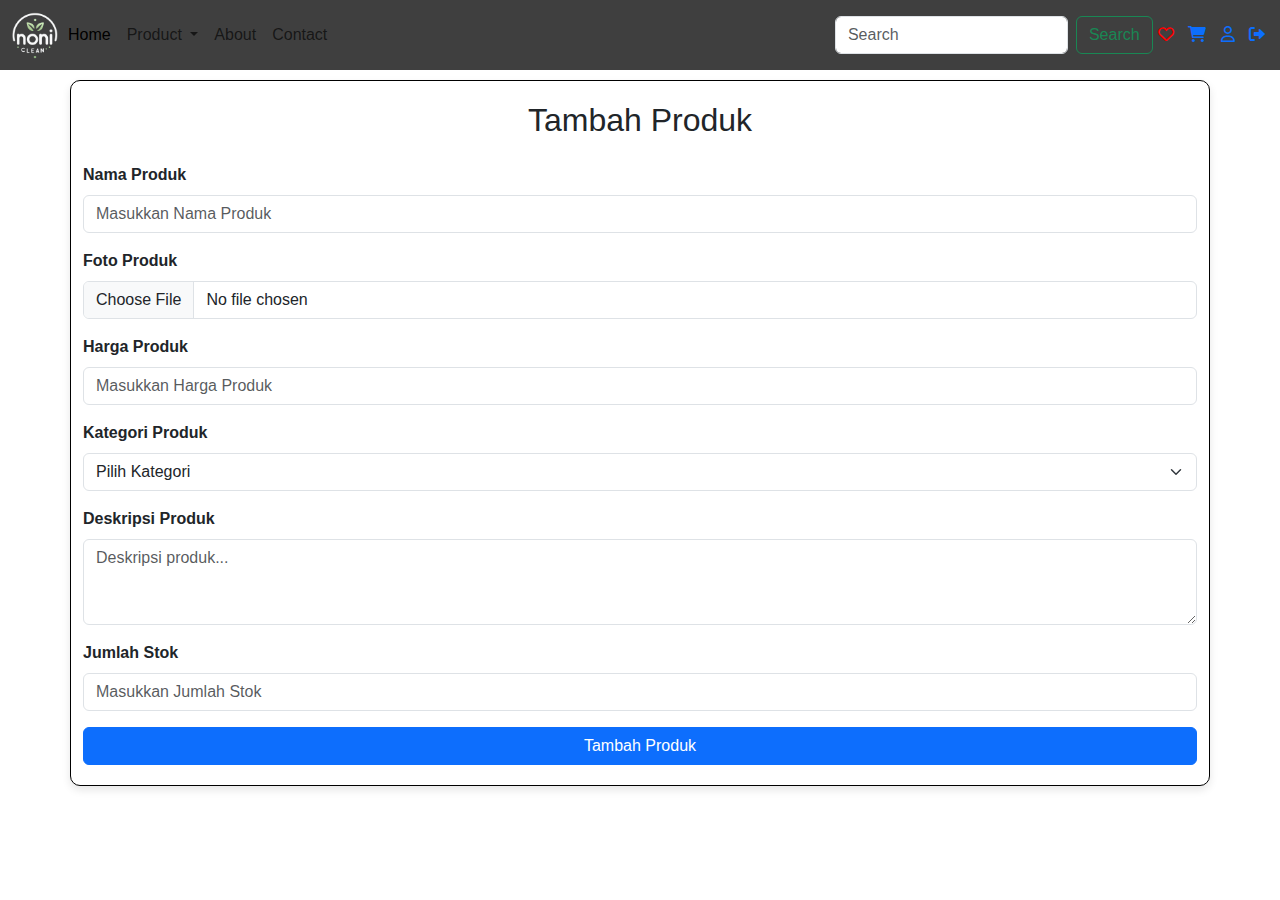
==== create_product.html @ 6b49e654 "upload file" ====
<!DOCTYPE html>
<html lang="en">
<head>
    <meta charset="UTF-8">
    <meta name="viewport" content="width=device-width, initial-scale=1.0">
    <title>Create Product</title>
    <!-- CSS -->
    <link rel="stylesheet" href="css/style.css">
    <!-- JS -->
    <script src="js/form.js" defer></script>
    <script src="js/navbar.js"></script>
    <!-- Bootstrap -->
    <script src="https://cdn.jsdelivr.net/npm/bootstrap@5.3.0-alpha1/dist/js/bootstrap.bundle.min.js"></script>
    <link rel="stylesheet" href="https://cdnjs.cloudflare.com/ajax/libs/font-awesome/6.0.0-beta3/css/all.min.css">
    <link href="https://cdn.jsdelivr.net/npm/bootstrap@5.3.0-alpha1/dist/css/bootstrap.min.css" rel="stylesheet">
</head>
<body>
    <header> <!-- Navbar --></header>

    <div class="container">
        <h2 class="text-center">Tambah Produk</h2>
        <form id="productForm" class="mt-4">
            <!-- <div class="mb-3">
                <label for="id_product" class="form-label">ID Produk</label>
                <input type="text" class="form-control" id="id_product" placeholder="Masukkan ID Produk" required>
            </div> -->
            <div class="mb-3">
                <label for="nama_product" class="form-label">Nama Produk</label>
                <input type="text" class="form-control" id="nama_product" placeholder="Masukkan Nama Produk" required>
            </div>
            <div class="mb-3">
                <label for="foto" class="form-label">Foto Produk</label>
                <input type="file" class="form-control" id="foto" accept="image/*" required>
            </div>
            <div class="mb-3">
                <label for="harga" class="form-label">Harga Produk</label>
                <input type="number" class="form-control" id="harga" placeholder="Masukkan Harga Produk" required>
            </div>
            <div class="mb-3">
                <label for="kategori" class="form-label">Kategori Produk</label>
                <select class="form-select" id="kategori" required>
                    <option value="" disabled selected>Pilih Kategori</option>
                    <option value="Home_Care">Home Care</option>
                    <option value="Laundry">Laundry</option>
                    <option value="Industry">Industry</option>
                </select>
            </div>
            <div class="mb-3">
                <label for="deskripsi" class="form-label">Deskripsi Produk</label>
                <textarea class="form-control" id="deskripsi" rows="3" placeholder="Deskripsi produk..." required></textarea>
            </div>
            <div class="mb-3">
                <label for="jumlah" class="form-label">Jumlah Stok</label>
                <input type="number" class="form-control" id="jumlah" placeholder="Masukkan Jumlah Stok" required>
            </div>
            <button type="submit" class="btn btn-primary tampro w-100">Tambah Produk</button>
        </form>
    </div>
</body>
</html>
---- css/style.css ----
* {
    margin: 0;
    padding: 0;
    text-decoration: none;
    list-style: none;
    font-family: "poppins", sans-serif;
    box-sizing: border-box;
  }

  /* navbar */

  .navbar .container-fluid{
    position: fixed;
    top: 0;
    left: 0;
    width: 100%;
    background-color: rgb(63, 63, 63);
    color: white;
    padding: 10px;
    text-align: center;
    z-index: 1000; /* Agar selalu di depan */
}

.icons a{
  margin-left: 5px;
  margin-right: 5px;
}

#carouselExampleSlidesOnly{
    margin-top: 3%;
    height: 20%;
    margin-bottom: 5px;
}

/* card list product */

.content {
  max-width: 1200px;
  margin: 20px auto;
  padding: 20px;
  z-index: 2;
}

.list-product {
  list-style-type: none;
  display: flex;
  justify-content: space-around;
}

.card {
  background-color: #fff;
  border-radius: 15px;
  box-shadow: 0 4px 8px rgba(0, 0, 0, 0.1);
  padding: 15px;
  text-align: center;
  width: 250px;
  position: relative;
  perspective: 1000px; /* Perspektif untuk membuat efek 3D */
}

.card-image {
  transition: transform 0.3s ease, box-shadow 0.3s ease;
}

.card-image img {
  width: 100%;
  height: auto;
  border-radius: 10px;
}

.card:hover .card-image {
  transform: scale(1.1) translateZ(20px); /* Membuat gambar timbul */
  box-shadow: 0 10px 20px rgba(0, 0, 0, 0.2); /* Tambahkan efek bayangan */
}

.card-body {
  margin-top: 10px;
}

.card-text p {
  font-size: 18px;
  font-weight: bold;
}

.card-text h4 {
  font-size: 16px;
  color: #666;
}

.icon {
  position: absolute;
  bottom: 15px;
  right: 15px;
  cursor: pointer;
  font-size: 20px;
}

.icon:first-of-type {
  left: 15px;
  right: auto;
}

.fa-heart {
  color: #ff0000;
}

.bi-cart3 {
  color: #93019d;
}

/* footer */

.footer2 {
  position: absolute;
  bottom: 0;
  left: 0;
  right: 0;
}

.footer-brand {
  background-color: #a5aaaf;
  width: 100%;
  height: 80px;
  display: flex;
}

.footer-brand img {
  margin-top: auto;
  margin-bottom: auto;
  /* margin-left: 70px; */
}

.social-list {
  display: flex;
  margin-top: auto;
  margin-bottom: auto;
  margin-left: 60%;
  margin-right: 40px;
}

.social-list .icon2 {
  margin-right: 15px;
  position: relative;
  font-size: 16px;
}

.icon2 :hover {
  color: #fbcd17;
}

.footer-link-box {
  background-color: #000;
  display: inline-flex;
  width: 100%;
  padding-bottom: 10px;
}

.footer-list {
  margin-left: 80px;
  margin-top: 20px;
  font-size: 14px;
  width: 40%;
}

.footer-list-title {
  color: white;
  margin-bottom: 5px;
  font-size: 20px;
}

.footer-link-text {
  color: white;
  margin-top: 10px;
}

.footer-list li {
  margin-top: 10px;
  margin-bottom: 10px;
}

.footer-table td,
th {
  color: #fff;
  text-align: left;
  margin-top: 10px;
}

.newsletter-form input {
  height: 30px;
  width: 250px;
  padding-left:5px ;
}

.newsletter-form button {
  margin-top: 5px;
  color: white;
  text-align: center;
  font-weight: bold;
  width: 100px;
  height: 30px;
  border: 1px solid white;
  border-radius: 10px;
  background-color: #6450b6;
}

.footer-bottom {
  height: 30px;
}

.footer-bottom ul {
  display: flex;
  text-align: center;
  margin-left: 23%;
  margin-right: 23%;
}

.footer-bottom li {
  margin-left: 50px;
  margin-right: 50px;
  color: black;
  font-size: 16px;
}

/* create_product */

.container {
  max-width: 600px;
  background-color: white;
  padding: 20px;
  border-radius: 10px;
  box-shadow: 0 4px 8px rgba(0, 0, 0, 0.1);
  margin-top: 4rem;
  border: 1px black solid;
}

h2 {
  margin-bottom: 20px;
  font-weight: bold;
}

.form-label {
  font-weight: bold;
}

.tampro {
  background-color: #007bff;
  border: none;
}

.tampro:hover {
  background-color: #0056b3;
}
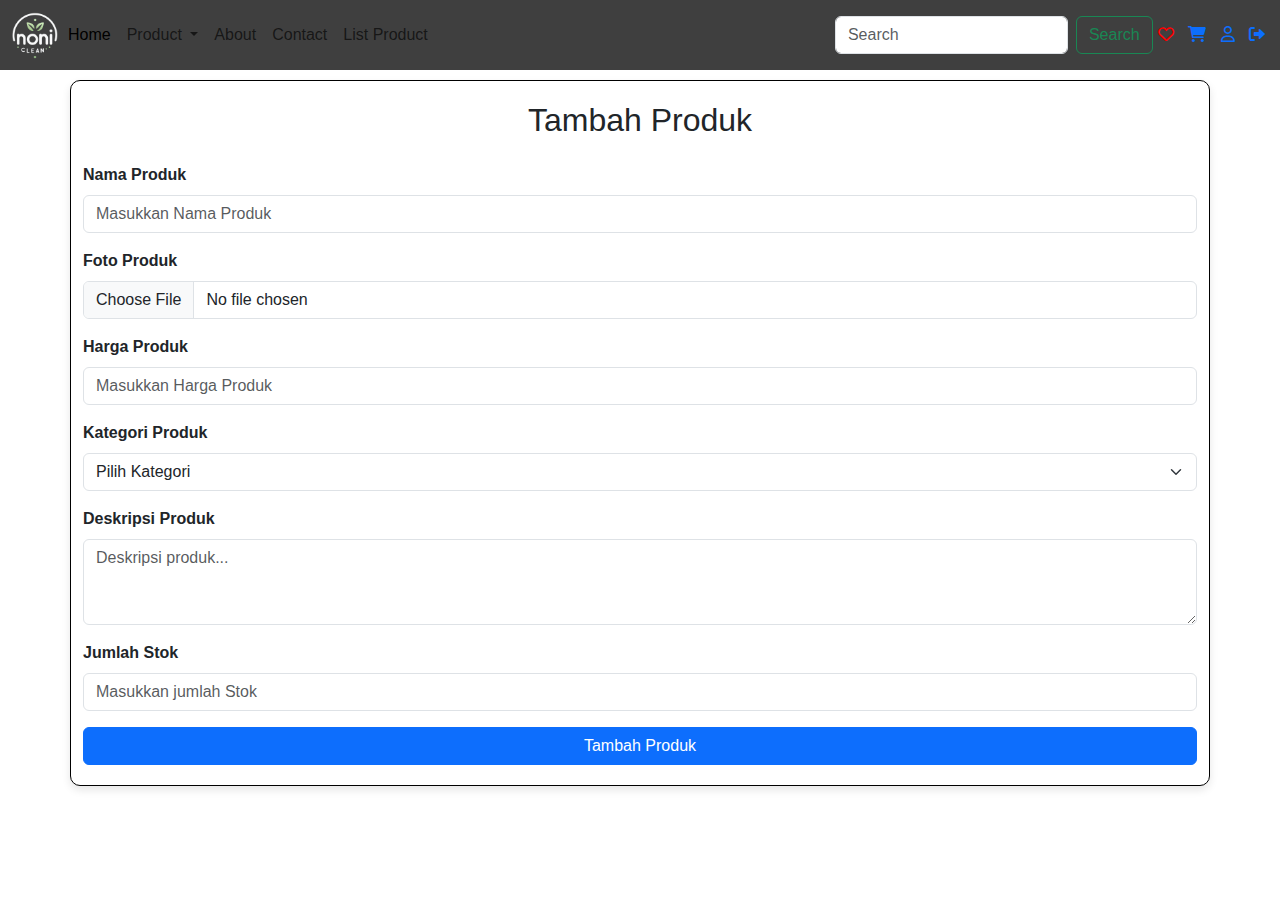
==== commit 378ca8e0: "update" ====
--- a/create_product.html
+++ b/create_product.html
@@ -51,7 +51,7 @@
             </div>
             <div class="mb-3">
                 <label for="jumlah" class="form-label">Jumlah Stok</label>
-                <input type="number" class="form-control" id="jumlah" placeholder="Masukkan Jumlah Stok" required>
+                <input type="number" class="form-control" id="jumlah" placeholder="Masukkan jumlah Stok" required>
             </div>
             <button type="submit" class="btn btn-primary tampro w-100">Tambah Produk</button>
         </form>
